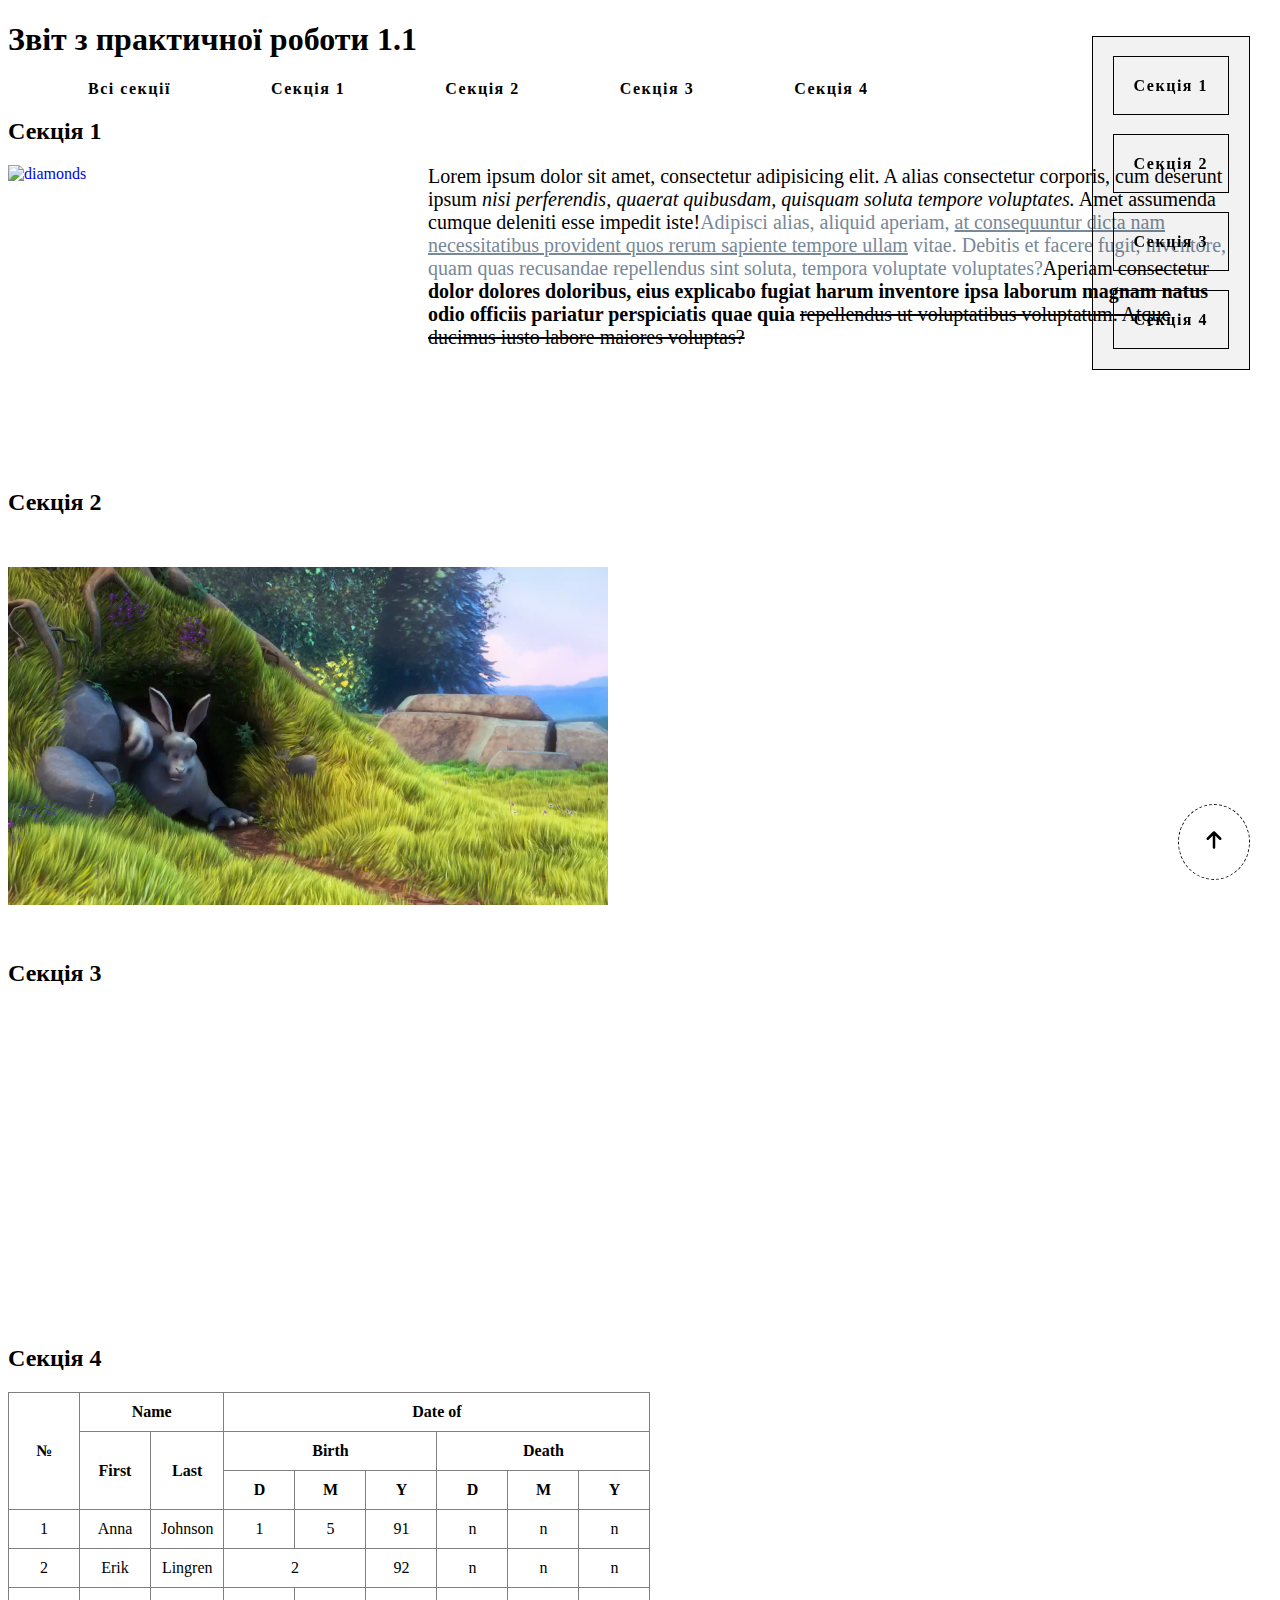
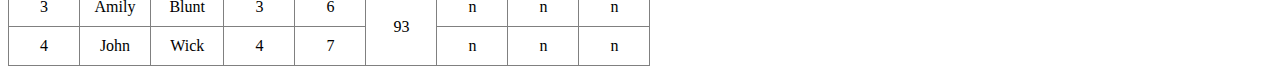
==== index.html @ f5b995f1 "Initial commit" ====
<!DOCTYPE html>
<html lang="en">
<head>
    <meta charset="UTF-8">
    <title>Веб: практична 1</title>
    <link rel="stylesheet" href="./shared.css">

    <link rel="stylesheet" href="./section1/section1.css">
    <link rel="stylesheet" href="./section2/section2.css">
    <link rel="stylesheet" href="./section3/section3.css">
    <link rel="stylesheet" href="./section4/section4.css">
</head>
<body>
<h1>Звіт з практичної роботи 1.1</h1>

<nav id=”main-nav”>
    <ul class="main-navigation">
        <li><a href="./index.html">Всі секції</a></li>
        <li><a href="./section1/section1.html">Секція 1</a></li>
        <li><a href="./section2/section2.html">Секція 2</a></li>
        <li><a href="./section3/section3.html">Секція 3</a></li>
        <li><a href="./section4/section4.html">Секція 4</a></li>
    </ul>
</nav>

<nav id=”page-nav”>
    <ul class="page-navigation">
        <li><a href="#first">Секція 1</a></li>
        <li><a href="#second">Секція 2</a></li>
        <li><a href="#third">Секція 3</a></li>
        <li><a href="#fourth">Секція 4</a></li>
    </ul>
</nav>

<a href="#”main-nav”" class="arrow-up">
    <img width="30px" height="30px" src="./source/arrow-sm-up-svgrepo-com.svg" alt="arrow-up">
</a>

<!--section 1-->
<section id="first" class="section__first">
    <h2>Секція 1</h2>
    <a href="https://google.com" target="_blank" title="click on the image">
        <img style="float: left" src="https://www.shutterstock.com/shutterstock/photos/3281601/display_1500/stock-photo-various-cut-cluster-of-diamonds-3281601.jpg" alt="diamonds" width="400vw" height="300vh">
    </a>
    <p style="width: 800px; padding-left: 420px; font-size: 20px" ><span>Lorem ipsum dolor sit amet, consectetur adipisicing elit. A alias consectetur corporis, cum deserunt ipsum <i>nisi perferendis, quaerat quibusdam, quisquam soluta tempore voluptates.</i> Amet assumenda cumque deleniti esse impedit iste!</span><span style="color: lightslategray;">Adipisci alias, aliquid aperiam, <u>at consequuntur dicta nam necessitatibus provident quos rerum sapiente tempore ullam</u> vitae. Debitis et facere fugit, inventore, quam quas recusandae repellendus sint soluta, tempora voluptate voluptates?</span><span>Aperiam consectetur <b>dolor dolores doloribus, eius explicabo fugiat harum inventore ipsa laborum magnam natus odio officiis pariatur perspiciatis quae quia</b> <del>repellendus ut voluptatibus voluptatum. Atque ducimus iusto labore maiores voluptas?</del></span></p>
</section>

<!--section 2-->
<section id="second" style="padding-top: 100px;">
    <h2>Секція 2</h2>
    <video onloadstart="this.volume=0.2" autoplay loop width="600vw" height="400vh" src="./source/big_buck_bunny_720p_1mb.mp4"></video>
</section>

<!--section 3-->
<section id="third">
    <h2>Секція 3</h2>
    <iframe width="560" height="315" src="https://www.youtube.com/embed/ciPdM8nAyOM?si=KsukodU9Lwe84sEA" title="YouTube video player" frameborder="0" allow="accelerometer; autoplay; clipboard-write; encrypted-media; gyroscope; picture-in-picture; web-share" referrerpolicy="strict-origin-when-cross-origin" allowfullscreen></iframe>
</section>

<!--section 4-->
<h2>Секція 4</h2>

<table>
    <tr>
        <th rowspan="3">№</th>
        <th colspan="2">Name</th>
        <th colspan="6">Date of</th>
    </tr>
    <tr>
        <th rowspan="2">First</th>
        <th rowspan="2">Last</th>
        <th colspan="3">Birth</th>
        <th colspan="3">Death</th>
    </tr>
    <tr>
        <th>D</th>
        <th>M</th>
        <th>Y</th>

        <th>D</th>
        <th>M</th>
        <th>Y</th>
    </tr>
    <tr>
        <td>1</td>
        <td>Anna</td>
        <td>Johnson</td>
        <td>1</td>
        <td>5</td>
        <td>91</td>
        <td>n</td>
        <td>n</td>
        <td>n</td>
    </tr>
    <tr>
        <td>2</td>
        <td>Erik</td>
        <td>Lingren</td>
        <td colspan="2">2</td>
        <td>92</td>
        <td>n</td>
        <td>n</td>
        <td>n</td>
    </tr>
    <tr>
        <td>3</td>
        <td>Amily</td>
        <td>Blunt</td>
        <td>3</td>
        <td>6</td>
        <td rowspan="2">93</td>
        <td>n</td>
        <td>n</td>
        <td>n</td>
    </tr>
    <tr>
        <td>4</td>
        <td>John</td>
        <td>Wick</td>
        <td>4</td>
        <td>7</td>
        <td>n</td>
        <td>n</td>
        <td>n</td>
    </tr>
</table>

</body>
</html>
---- shared.css ----
body {
    box-sizing: border-box;
}


.arrow-up {
    position: fixed;
    bottom: 20px;
    right: 30px;
    padding: 20px;

    border-radius: 50%;
    border: 1px #000 dashed;
    align-items: center;
}

ul.main-navigation {
    display: flex;
    gap: 20px;
    list-style-type: none;
}

ul.page-navigation {
    display: flex;
    flex-direction: column;
    position: fixed;
    top: 20px;
    right: 30px;

    gap: 60px;
    list-style-type: none;
    border: #000 1px solid;
    background-color: rgba(1, 1, 1, 5%);
    padding: 40px 20px;
}

ul.page-navigation>li>a {
    color: inherit;
    text-decoration: none;
    letter-spacing: 1.5px;
    padding: 20px;
    font-weight: 600;
    border: #000 1px solid;
}

ul.page-navigation>li>a:hover {
    background-color: #fff;
}

ul.main-navigation>li>a {
    color: inherit;
    text-decoration: none;
    letter-spacing: 1.5px;
    padding: 40px;
    font-weight: 600;
}

ul.main-navigation>li>a:hover {
    color: lightslategray;
}
---- section4/section4.css ----
table,th,td{
    border: 1px solid grey;
    text-align:center;
    border-collapse: collapse;
}

th,td{
    padding:10px;
}

td {
    width: 50px;
}

caption{
    font-size:20px;
    color:blue;
}
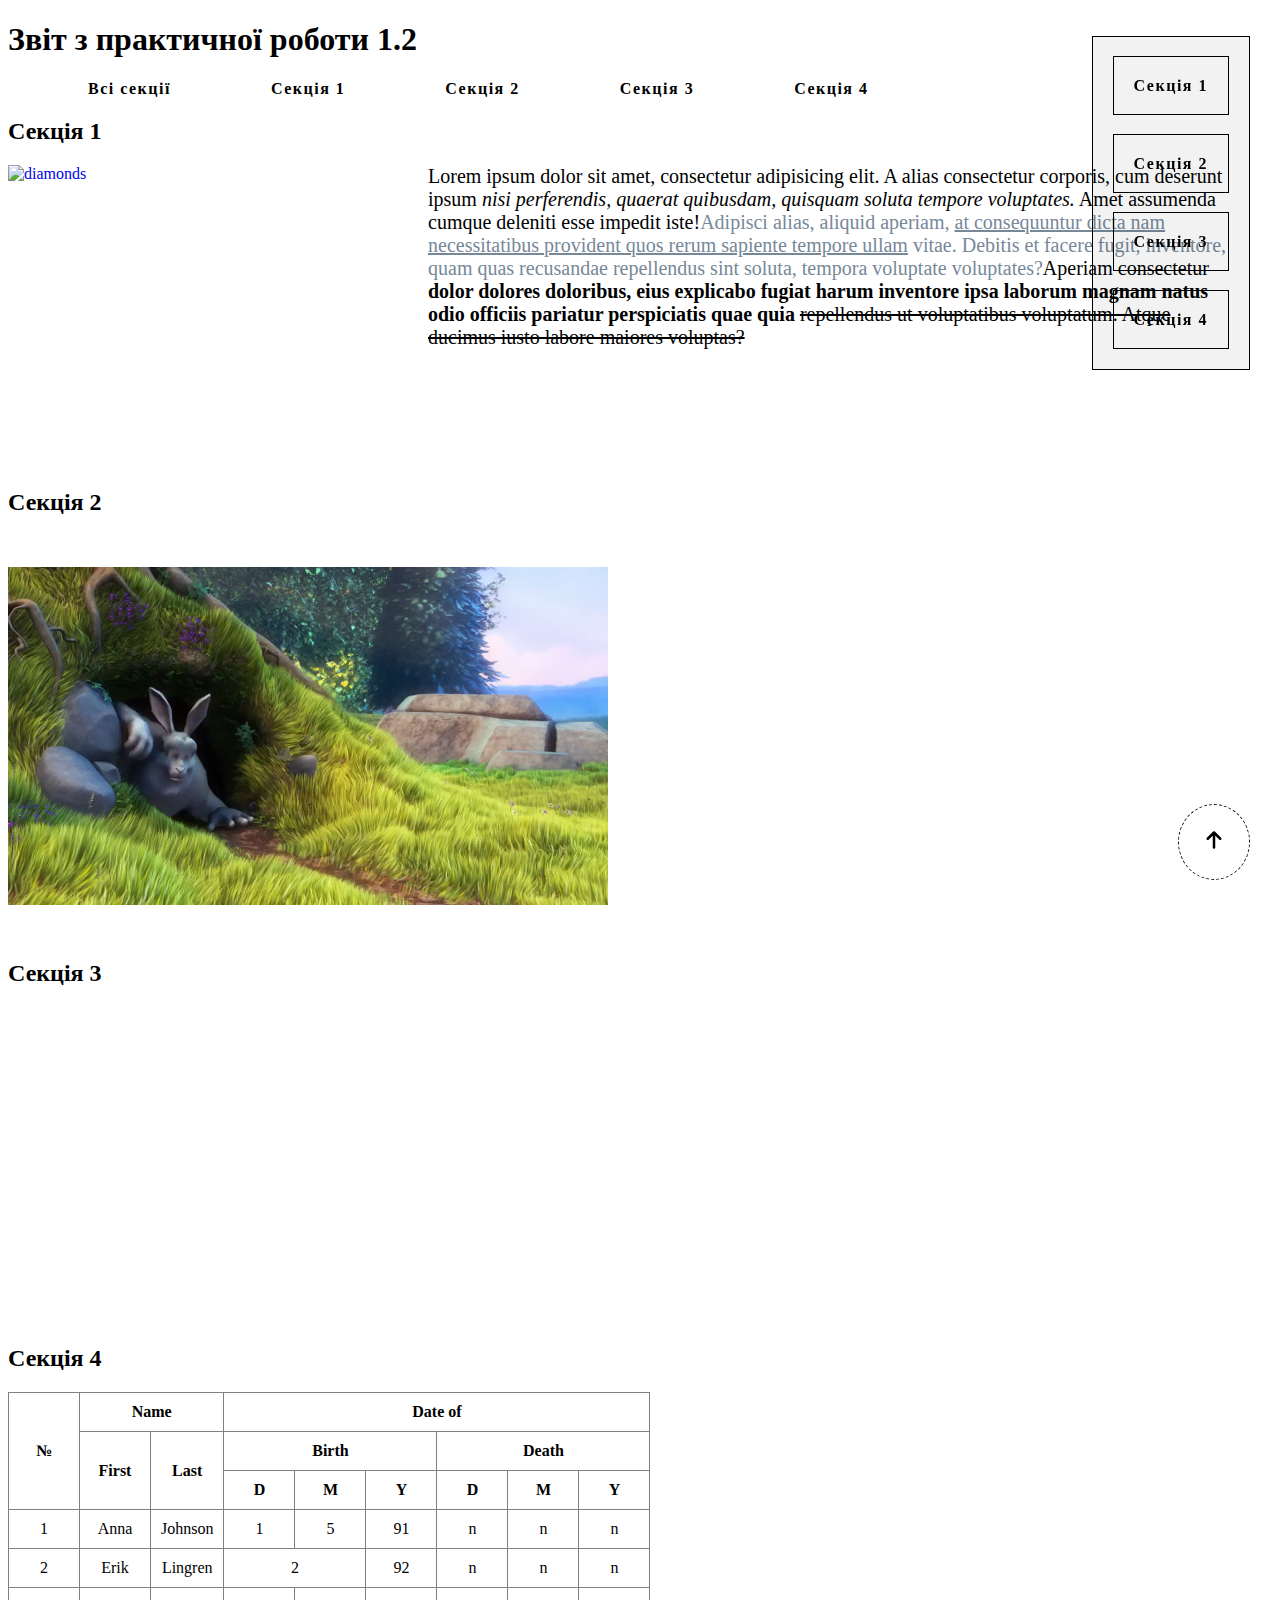
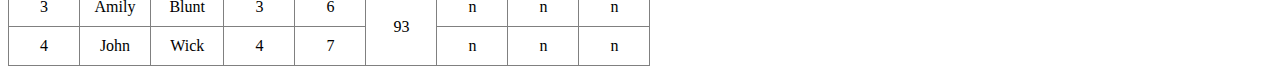
==== commit 0ceeb55f: "Update index.html" ====
--- a/index.html
+++ b/index.html
@@ -2,7 +2,7 @@
 <html lang="en">
 <head>
     <meta charset="UTF-8">
-    <title>Веб: практична 1</title>
+    <title>Веб: практична 2</title>
     <link rel="stylesheet" href="./shared.css">
 
     <link rel="stylesheet" href="./section1/section1.css">
@@ -11,7 +11,7 @@
     <link rel="stylesheet" href="./section4/section4.css">
 </head>
 <body>
-<h1>Звіт з практичної роботи 1.1</h1>
+<h1>Звіт з практичної роботи 1.2</h1>
 
 <nav id=”main-nav”>
     <ul class="main-navigation">
@@ -126,4 +126,4 @@
 </table>
 
 </body>
-</html>+</html>
